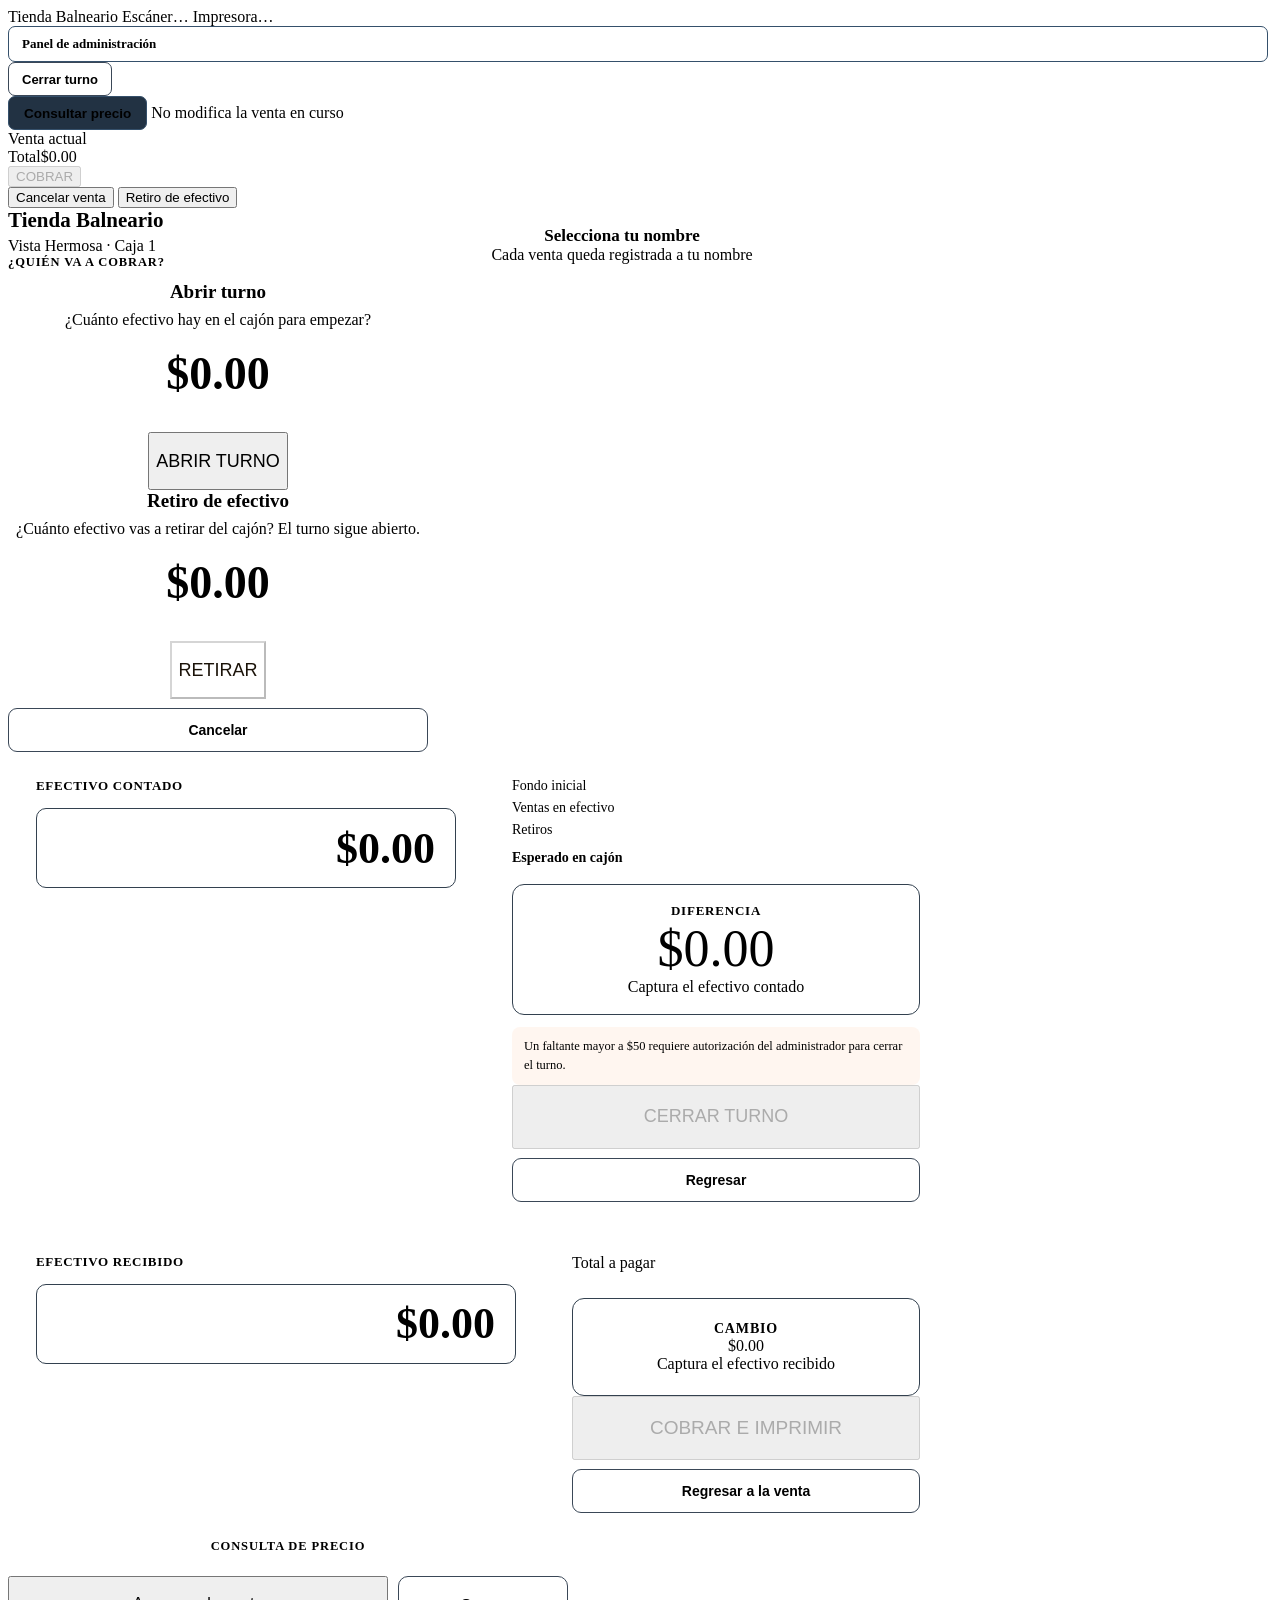
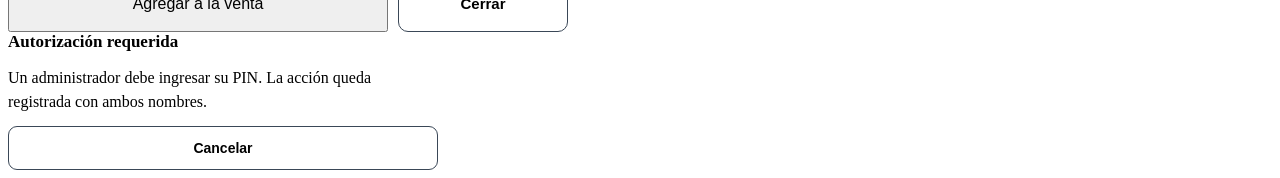
==== register/app/static/index.html @ 5e4d1cd3 "Add local admin catalog screens: products, pricing, barcodes Serves /admin from the same FastAPI app" ====
<!doctype html>
<html lang="es">
<head>
<meta charset="utf-8">
<meta name="viewport" content="width=device-width,initial-scale=1">
<title>Tienda Balneario</title>
<link rel="stylesheet" href="/static/style.css">
</head>
<body>
<div id="app">
  <header>
    <span class="brand">Tienda Balneario</span>
    <span class="pill" id="scanPill">Escáner…</span>
    <span class="pill" id="printPill">Impresora…</span>
    <span class="spacer"></span>
    <span class="pill num" id="outbox"></span>
    <a id="adminLink" class="hidden" href="/admin" style="height:34px;padding:0 13px;border-radius:7px;background:transparent;border:1px solid #35506b;color:var(--blue);font-size:13px;font-weight:600;margin-right:4px;display:flex;align-items:center;text-decoration:none">Panel de administración</a>
    <button id="closeShiftBtn" class="hidden" style="height:34px;padding:0 13px;border-radius:7px;background:transparent;border:1px solid #3a4757;color:var(--dim);font-size:13px;font-weight:600;margin-right:4px">Cerrar turno</button>
    <span class="who" id="who"></span>
  </header>

  <main>
    <nav id="cats"></nav>
    <div class="col">
      <div id="toolbar">
        <button id="checkBtn" style="height:34px;padding:0 15px;border-radius:7px;background:#223243;border:1px solid #35506b;color:var(--blue);font-size:13.5px;font-weight:600;">Consultar precio</button>
        <span class="spacer" style="flex:1"></span>
        <span class="muted" id="toolbarHint">No modifica la venta en curso</span>
      </div>
      <div id="grid"></div>
    </div>

    <aside id="ticket">
      <div class="head"><span>Venta actual</span><span class="spacer" style="flex:1"></span><span class="num" id="count"></span></div>
      <div id="lines"></div>
      <div id="foot">
        <div id="totalRow"><span class="l">Total</span><span class="num" id="total">$0.00</span></div>
        <button class="primary" id="cobrar" disabled>COBRAR</button>
        <div id="guarded">
          <button data-act="cancel">Cancelar venta</button>
          <button data-act="drop">Retiro de efectivo</button>
        </div>
      </div>
    </aside>
  </main>
</div>

<!-- login -->
<div class="overlay" id="loginOverlay">
  <div style="display:flex;gap:64px;align-items:center">
    <div style="width:380px">
      <div class="colhead">
        <div style="font-size:21px;font-weight:700;margin-bottom:4px">Tienda Balneario</div>
        <div class="muted">Vista Hermosa · Caja 1</div>
      </div>
      <div class="muted" style="text-transform:uppercase;letter-spacing:.07em;font-weight:700;font-size:12.5px;margin-bottom:11px">¿Quién va a cobrar?</div>
      <div id="userList" style="display:flex;flex-direction:column;gap:8px"></div>
    </div>
    <div style="width:340px">
      <div class="colhead" style="text-align:center">
        <div id="pinPrompt" style="font-size:17px;font-weight:600">Selecciona tu nombre</div>
        <div class="muted" id="pinSub">Cada venta queda registrada a tu nombre</div>
      </div>
      <div class="dots" id="pinDots"></div>
      <div class="keypad" id="pinPad"></div>
      <div class="err" id="pinErr"></div>
    </div>
  </div>
</div>

<!-- open shift -->
<div class="overlay hidden" id="shiftOverlay">
  <div class="card" style="width:420px;text-align:center">
    <div style="font-size:19px;font-weight:700">Abrir turno</div>
    <div class="muted" style="margin:8px 0 18px">¿Cuánto efectivo hay en el cajón para empezar?</div>
    <div class="num" id="floatVal" style="font-size:46px;font-weight:700;color:var(--green)">$0.00</div>
    <div class="keypad" id="floatPad" style="margin-top:18px"></div>
    <button class="primary" id="openShift" style="margin-top:14px;height:58px;font-size:18px">ABRIR TURNO</button>
  </div>
</div>

<!-- cash drop / retiro parcial -->
<div class="overlay hidden" id="dropOverlay">
  <div class="card" style="width:420px;text-align:center;border-color:#4a3a28">
    <div style="font-size:19px;font-weight:700">Retiro de efectivo</div>
    <div class="muted" style="margin:8px 0 18px">¿Cuánto efectivo vas a retirar del cajón? El turno sigue abierto.</div>
    <div class="num" id="dropVal" style="font-size:46px;font-weight:700;color:var(--amber)">$0.00</div>
    <div class="keypad" id="dropPad" style="margin-top:18px"></div>
    <button class="primary" id="dropConfirm" disabled style="margin-top:14px;height:58px;font-size:18px;background:var(--amber);color:#1a1208">RETIRAR</button>
    <button id="dropCancel" style="width:100%;margin-top:9px;height:44px;border-radius:9px;background:transparent;border:1px solid #3a4757;color:var(--dim);font-size:14px;font-weight:600">Cancelar</button>
  </div>
</div>

<!-- shift close / corte de caja -->
<div class="overlay hidden" id="shiftCloseOverlay">
  <div class="card" style="width:940px;display:flex;gap:0;padding:0">
    <div style="width:420px;padding:26px 28px;border-right:1px solid var(--line)">
      <div class="muted" style="text-transform:uppercase;letter-spacing:.05em;font-weight:700;font-size:13px">Efectivo contado</div>
      <div style="margin-top:14px;height:78px;background:var(--bg);border:1px solid #33414f;border-radius:10px;display:flex;align-items:center;justify-content:flex-end;padding:0 20px">
        <span class="num" id="closeCashVal" style="font-size:44px;font-weight:700">$0.00</span>
      </div>
      <div class="keypad" id="closePad" style="margin-top:14px"></div>
    </div>
    <div style="flex:1;padding:26px 28px;display:flex;flex-direction:column;min-width:0">
      <div style="display:flex;flex-direction:column;gap:6px;font-size:14px">
        <div style="display:flex"><span class="muted">Fondo inicial</span><span class="num" id="closeFloat" style="margin-left:auto"></span></div>
        <div style="display:flex"><span class="muted">Ventas en efectivo</span><span class="num" id="closeSales" style="margin-left:auto"></span></div>
        <div style="display:flex"><span class="muted">Retiros</span><span class="num" id="closeDrops" style="margin-left:auto;color:var(--amber)"></span></div>
        <div style="display:flex;padding-top:6px;border-top:1px solid var(--line);font-weight:700"><span>Esperado en cajón</span><span class="num" id="closeExpected" style="margin-left:auto"></span></div>
      </div>
      <div id="closeDiffBox" style="margin-top:18px;padding:18px;background:var(--bg);border:1px solid #33414f;border-radius:12px;text-align:center">
        <div class="muted" style="text-transform:uppercase;letter-spacing:.06em;font-weight:700;font-size:13px">Diferencia</div>
        <div class="num big" id="closeDiff" style="color:var(--faint);font-size:52px">$0.00</div>
        <div class="muted" id="closeDiffHint">Captura el efectivo contado</div>
      </div>
      <div id="closeWarn" class="hidden" style="margin-top:12px;font-size:12.5px;color:var(--amber);line-height:1.5;padding:10px 12px;background:rgba(255,145,66,0.08);border-radius:8px;border-left:2px solid var(--amber)">
        Un faltante mayor a $50 requiere autorización del administrador para cerrar el turno.
      </div>
      <div style="flex:1"></div>
      <button class="primary" id="closeConfirm" disabled style="height:64px;font-size:18px">CERRAR TURNO</button>
      <button id="closeCancel" style="margin-top:9px;height:44px;border-radius:9px;background:transparent;border:1px solid #3a4757;color:var(--dim);font-size:14px;font-weight:600">Regresar</button>
    </div>
  </div>
</div>

<!-- payment -->
<div class="overlay hidden" id="payOverlay">
  <div class="card" style="width:940px;display:flex;gap:0;padding:0">
    <div style="width:480px;padding:26px 28px;border-right:1px solid var(--line)">
      <div class="muted" style="text-transform:uppercase;letter-spacing:.05em;font-weight:700;font-size:13px">Efectivo recibido</div>
      <div style="margin-top:14px;height:78px;background:var(--bg);border:1px solid #33414f;border-radius:10px;display:flex;align-items:center;justify-content:flex-end;padding:0 20px">
        <span class="num" id="tendered" style="font-size:44px;font-weight:700">$0.00</span>
      </div>
      <div id="quick" style="display:grid;grid-template-columns:repeat(4,1fr);gap:8px;margin-top:14px"></div>
      <div class="keypad" id="payPad" style="margin-top:8px"></div>
    </div>
    <div style="flex:1;padding:26px 28px;display:flex;flex-direction:column">
      <div style="display:flex;align-items:baseline">
        <span class="muted">Total a pagar</span>
        <span class="num" id="payTotal" style="margin-left:auto;font-size:26px;font-weight:700"></span>
      </div>
      <div id="changeBox" style="margin-top:26px;padding:22px;background:var(--bg);border:1px solid #33414f;border-radius:12px;text-align:center">
        <div class="muted" style="text-transform:uppercase;letter-spacing:.06em;font-weight:700;font-size:14px">Cambio</div>
        <div class="num big" id="change" style="color:var(--faint)">$0.00</div>
        <div class="muted" id="changeHint">Captura el efectivo recibido</div>
      </div>
      <div style="flex:1"></div>
      <button class="primary" id="confirmPay" disabled style="height:64px;font-size:19px">COBRAR E IMPRIMIR</button>
      <button id="cancelPay" style="margin-top:9px;height:44px;border-radius:9px;background:transparent;border:1px solid #3a4757;color:var(--dim);font-size:14px;font-weight:600">Regresar a la venta</button>
    </div>
  </div>
</div>

<!-- price check -->
<div class="overlay hidden" id="priceOverlay">
  <div class="card" style="width:560px;text-align:center;border-color:#35506b">
    <div style="color:var(--blue);text-transform:uppercase;letter-spacing:.07em;font-weight:700;font-size:12.5px">Consulta de precio</div>
    <div id="pcName" style="font-size:25px;font-weight:700;margin-top:12px"></div>
    <div class="num big" id="pcPrice" style="color:var(--blue)"></div>
    <div class="muted" id="pcSub"></div>
    <div style="display:flex;gap:10px;margin-top:22px">
      <button class="primary" id="pcAdd" style="flex:1;height:56px;font-size:16px">Agregar a la venta</button>
      <button id="pcClose" style="width:170px;height:56px;border-radius:10px;background:transparent;border:1px solid #3a4757;color:var(--dim);font-size:15px;font-weight:600">Cerrar</button>
    </div>
  </div>
</div>

<!-- admin override -->
<div class="overlay hidden" id="ovrOverlay">
  <div class="card" style="width:430px;border-color:#4a3a28">
    <div style="font-size:17px;font-weight:700">Autorización requerida</div>
    <div style="color:var(--amber);font-size:13.5px" id="ovrWhat"></div>
    <div class="muted" style="margin-top:14px;line-height:1.5">Un administrador debe ingresar su PIN. La acción queda registrada con ambos nombres.</div>
    <div class="dots" id="ovrDots"></div>
    <div class="keypad" id="ovrPad"></div>
    <div class="err" id="ovrErr"></div>
    <button id="ovrCancel" style="width:100%;margin-top:12px;height:44px;border-radius:9px;background:transparent;border:1px solid #3a4757;color:var(--dim);font-size:14px;font-weight:600">Cancelar</button>
  </div>
</div>

<div id="toast" class="hidden"></div>
<script src="/static/app.js"></script>
</body>
</html>
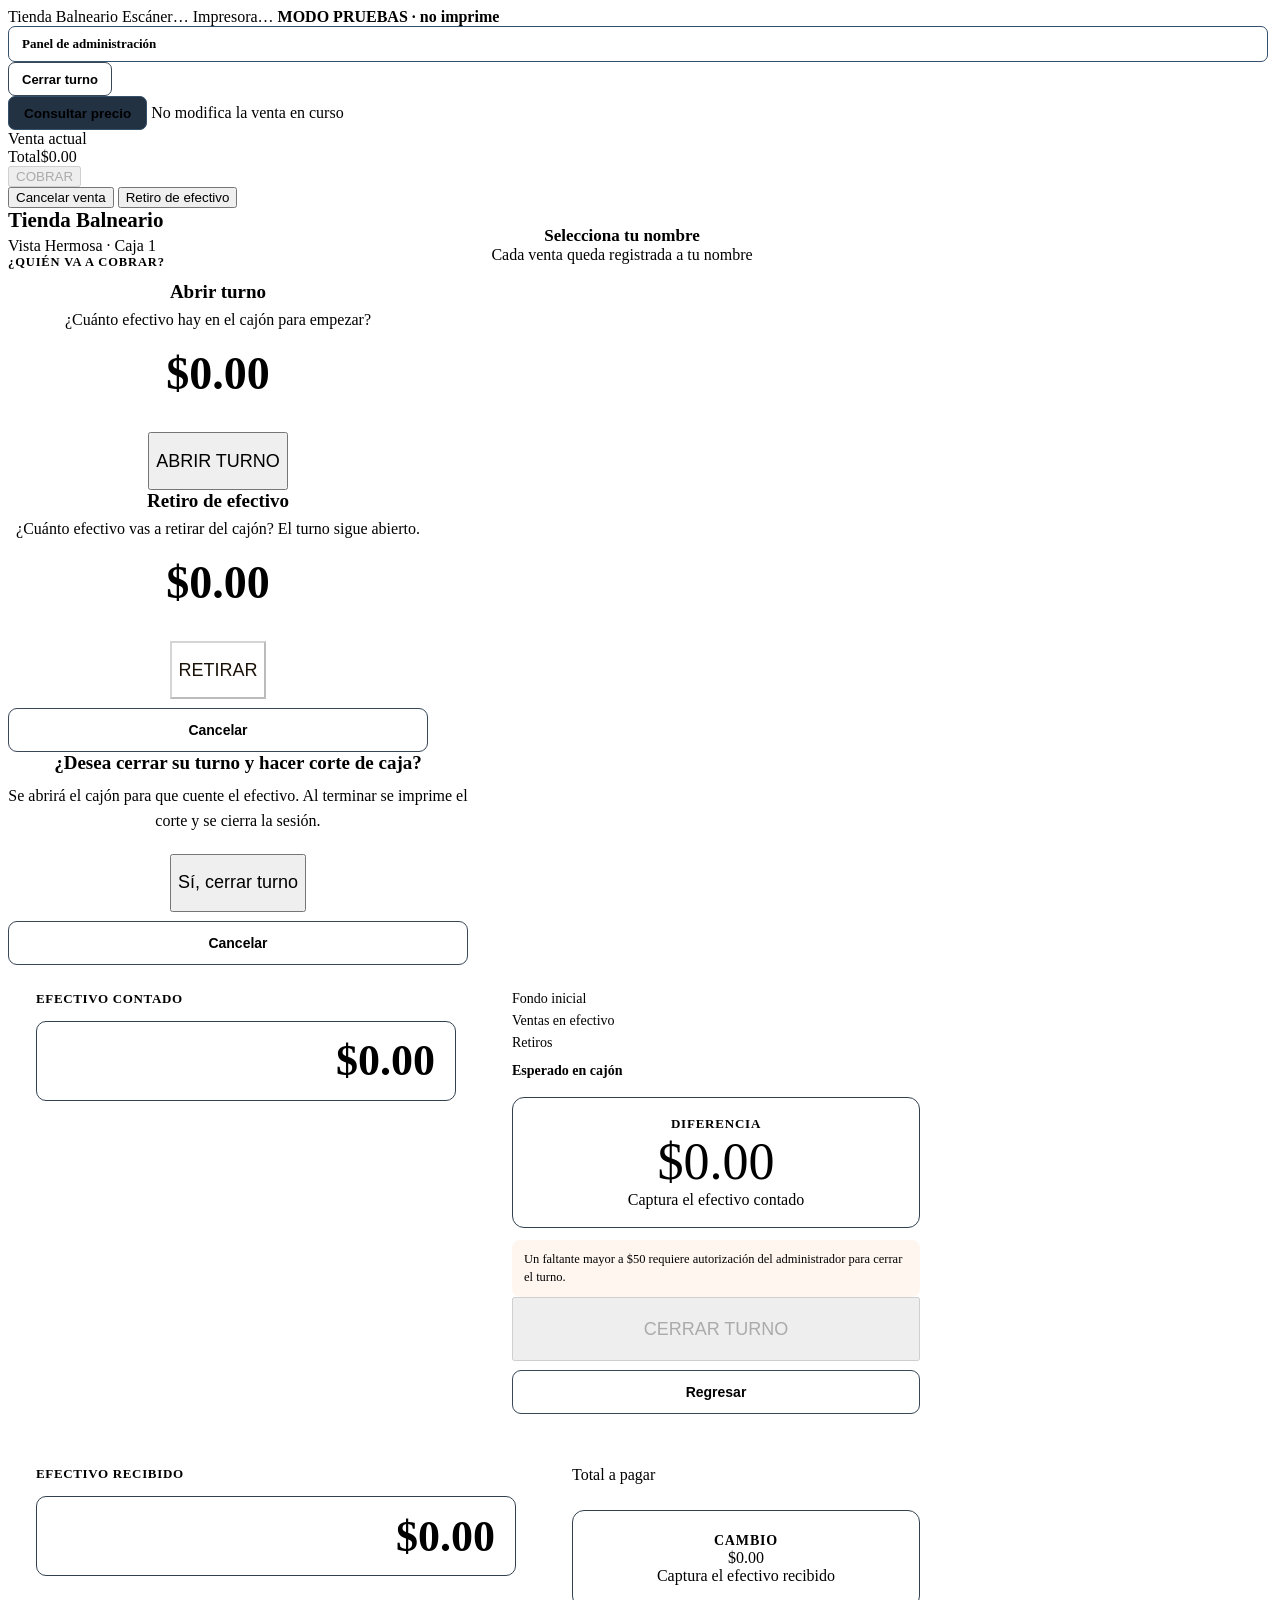
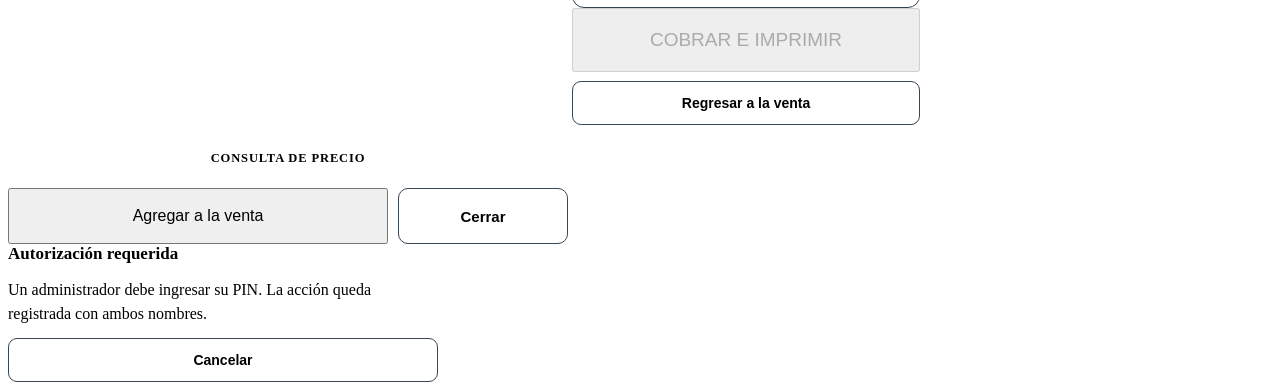
==== commit 09ae3b36: "Fix keyboard navigation; add printing, drawer, macropad and test mode A working session on the real " ====
--- a/register/app/static/index.html
+++ b/register/app/static/index.html
@@ -12,6 +12,7 @@
     <span class="brand">Tienda Balneario</span>
     <span class="pill" id="scanPill">Escáner…</span>
     <span class="pill" id="printPill">Impresora…</span>
+    <span class="pill hidden" id="testPill" style="border-color:var(--amber);color:var(--amber);font-weight:700">MODO PRUEBAS · no imprime</span>
     <span class="spacer"></span>
     <span class="pill num" id="outbox"></span>
     <a id="adminLink" class="hidden" href="/admin" style="height:34px;padding:0 13px;border-radius:7px;background:transparent;border:1px solid #35506b;color:var(--blue);font-size:13px;font-weight:600;margin-right:4px;display:flex;align-items:center;text-decoration:none">Panel de administración</a>
@@ -92,6 +93,18 @@
 </div>
 
 <!-- shift close / corte de caja -->
+<div class="overlay hidden" id="closeConfirmOverlay">
+  <div class="card" style="width:460px;text-align:center">
+    <div style="font-size:19px;font-weight:700">¿Desea cerrar su turno y hacer corte de caja?</div>
+    <div class="muted" style="margin:10px 0 20px;line-height:1.55">
+      Se abrirá el cajón para que cuente el efectivo. Al terminar se imprime el
+      corte y se cierra la sesión.
+    </div>
+    <button class="primary" id="closeConfirmYes" style="height:58px;font-size:18px">Sí, cerrar turno</button>
+    <button id="closeConfirmNo" style="width:100%;margin-top:9px;height:44px;border-radius:9px;background:transparent;border:1px solid #3a4757;color:var(--dim);font-size:14px;font-weight:600">Cancelar</button>
+  </div>
+</div>
+
 <div class="overlay hidden" id="shiftCloseOverlay">
   <div class="card" style="width:940px;display:flex;gap:0;padding:0">
     <div style="width:420px;padding:26px 28px;border-right:1px solid var(--line)">
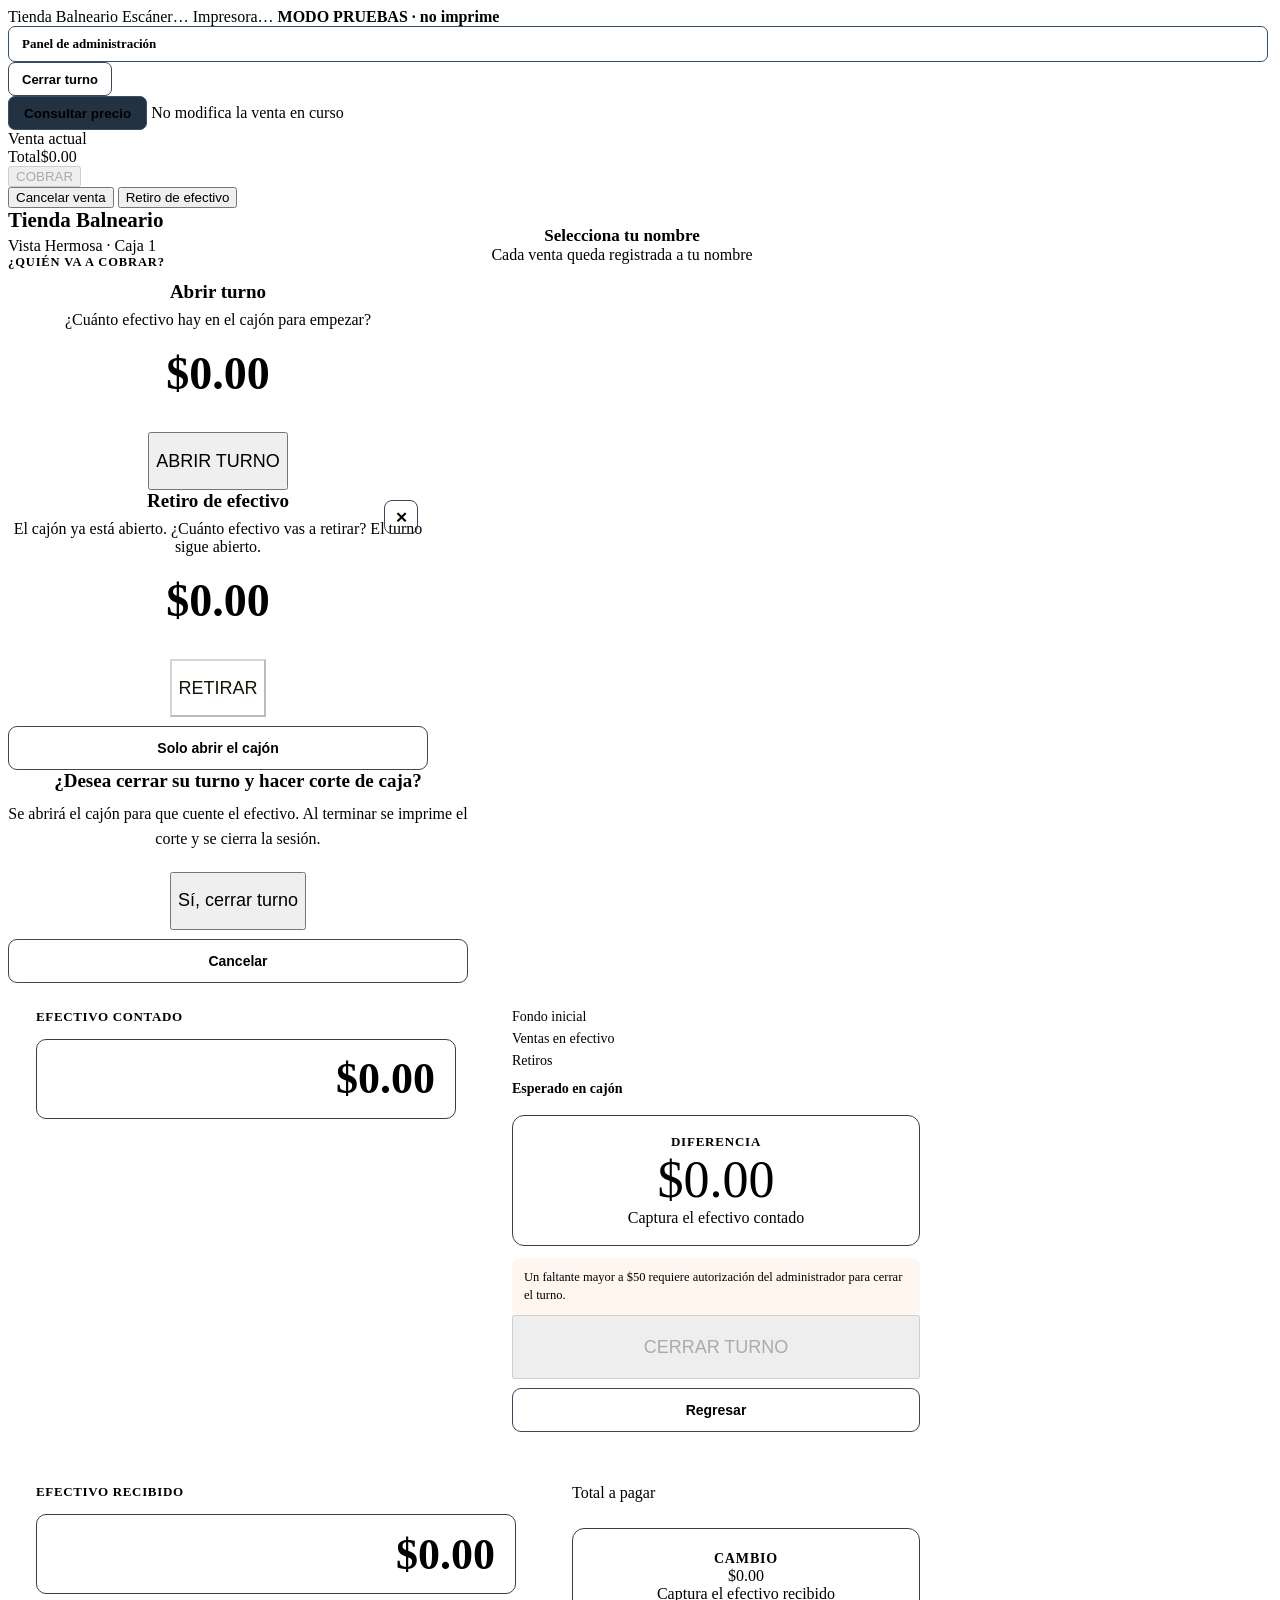
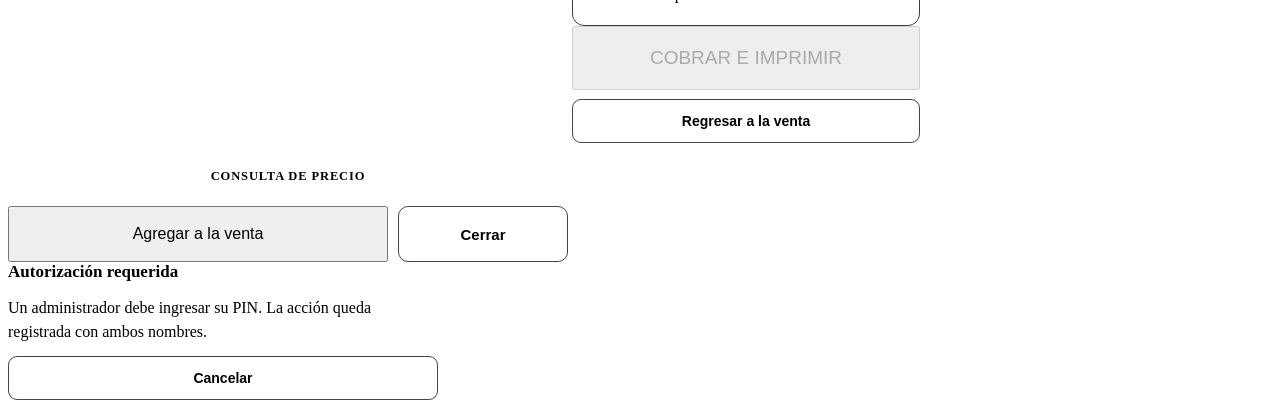
==== commit 5760b9fb: "Fix five workflow problems found in real use at the till 1. New products accept barcodes before bein" ====
--- a/register/app/static/index.html
+++ b/register/app/static/index.html
@@ -82,13 +82,14 @@
 
 <!-- cash drop / retiro parcial -->
 <div class="overlay hidden" id="dropOverlay">
-  <div class="card" style="width:420px;text-align:center;border-color:#4a3a28">
+  <div class="card" style="width:420px;text-align:center;border-color:#4a3a28;position:relative">
+    <button id="dropDismiss" aria-label="Cerrar" style="position:absolute;top:10px;right:10px;width:34px;height:34px;border-radius:8px;background:transparent;border:1px solid #3a4757;color:var(--dim);font-size:15px;font-weight:700;line-height:1">✕</button>
     <div style="font-size:19px;font-weight:700">Retiro de efectivo</div>
-    <div class="muted" style="margin:8px 0 18px">¿Cuánto efectivo vas a retirar del cajón? El turno sigue abierto.</div>
+    <div class="muted" style="margin:8px 0 18px">El cajón ya está abierto. ¿Cuánto efectivo vas a retirar? El turno sigue abierto.</div>
     <div class="num" id="dropVal" style="font-size:46px;font-weight:700;color:var(--amber)">$0.00</div>
     <div class="keypad" id="dropPad" style="margin-top:18px"></div>
     <button class="primary" id="dropConfirm" disabled style="margin-top:14px;height:58px;font-size:18px;background:var(--amber);color:#1a1208">RETIRAR</button>
-    <button id="dropCancel" style="width:100%;margin-top:9px;height:44px;border-radius:9px;background:transparent;border:1px solid #3a4757;color:var(--dim);font-size:14px;font-weight:600">Cancelar</button>
+    <button id="dropCancel" style="width:100%;margin-top:9px;height:44px;border-radius:9px;background:transparent;border:1px solid #3a4757;color:var(--dim);font-size:14px;font-weight:600">Solo abrir el cajón</button>
   </div>
 </div>
 
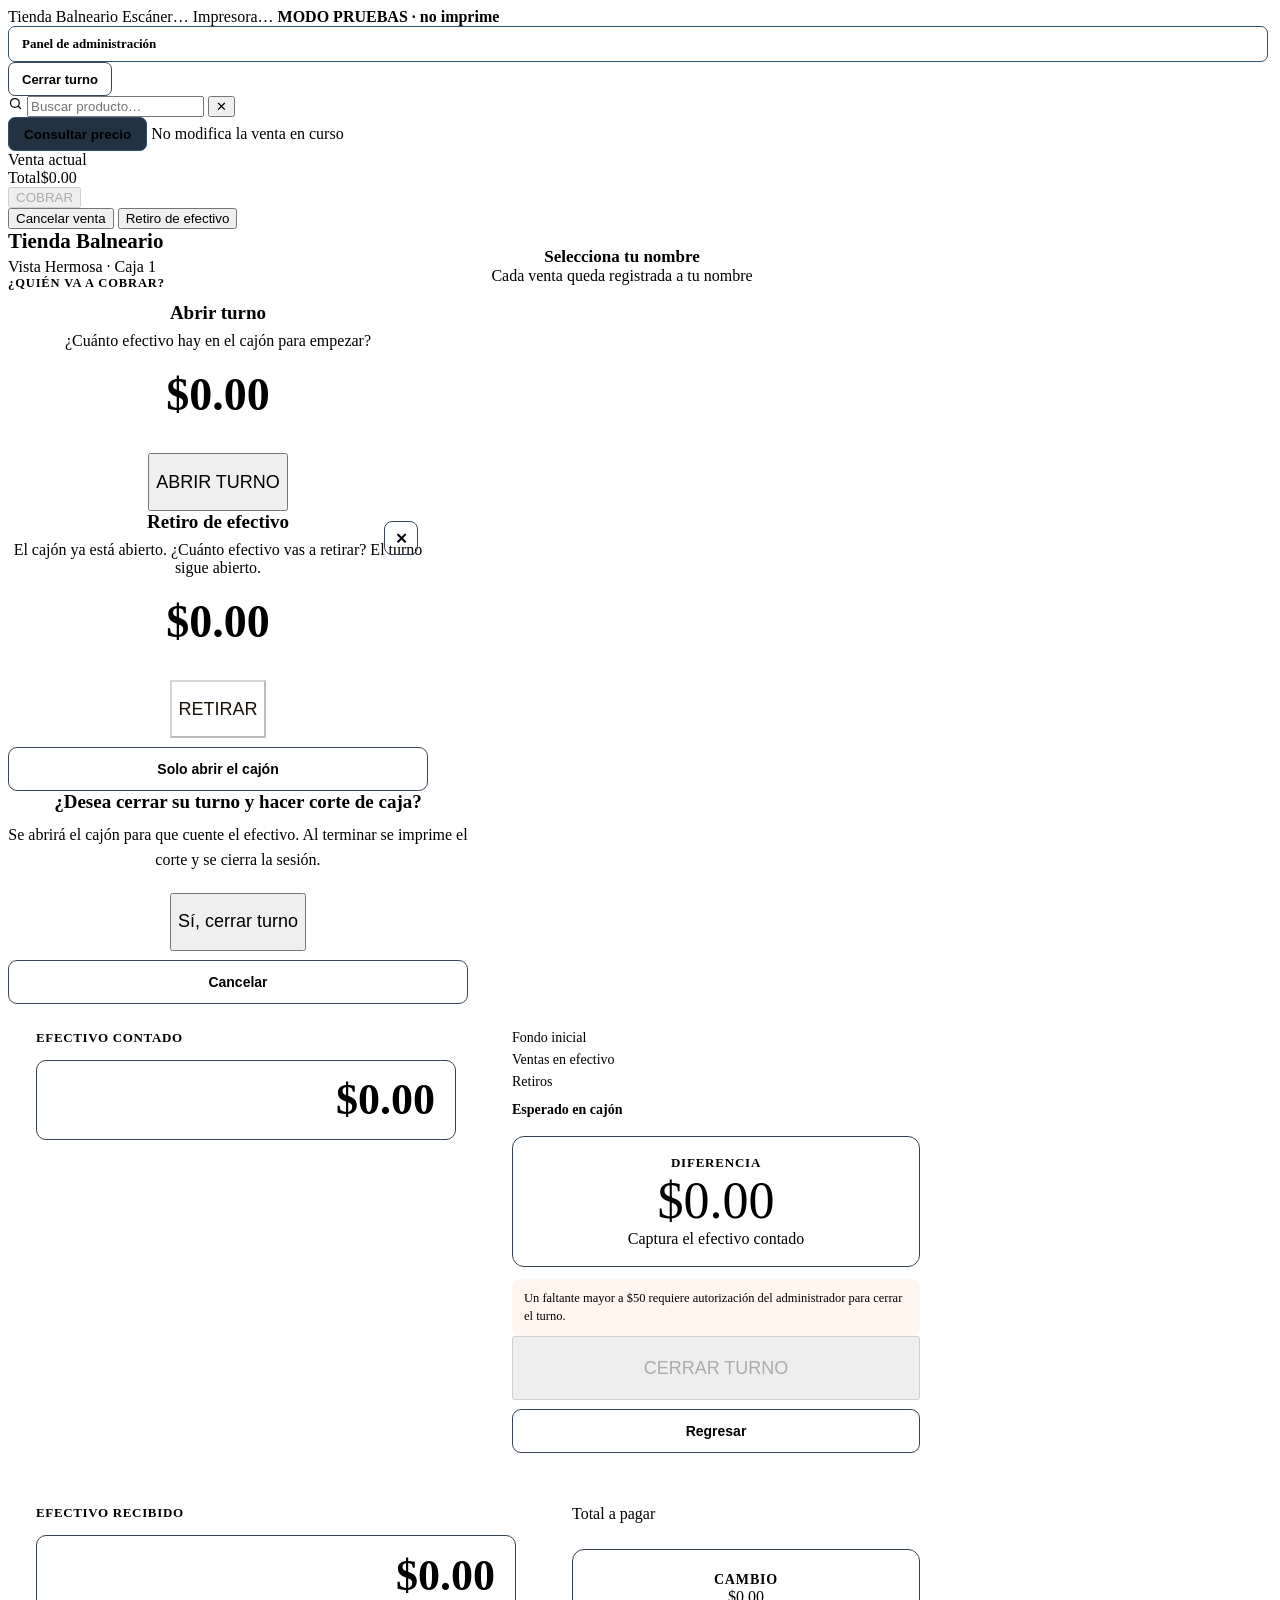
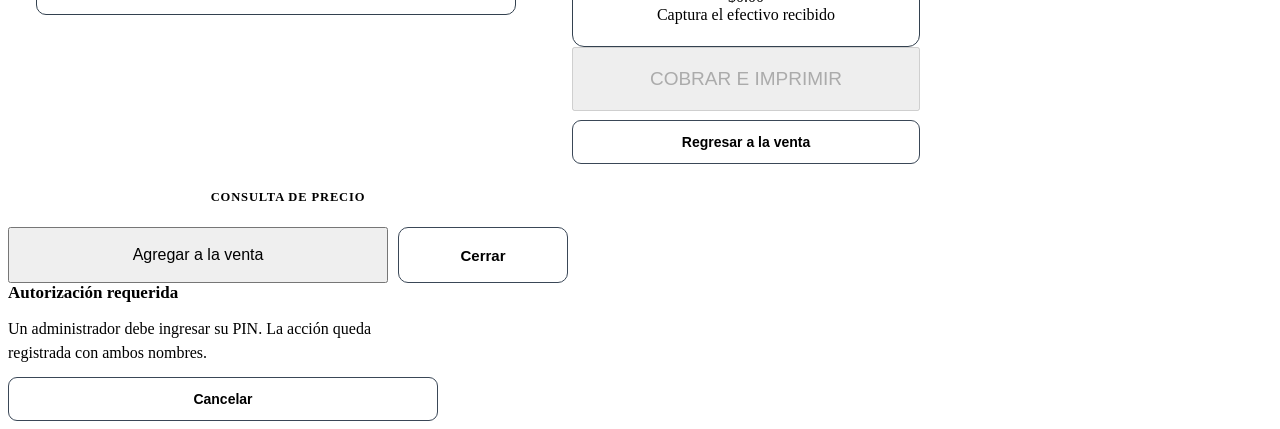
==== commit 9f223ff2: "Invert barcode ownership to the till, add scan-to-receive, write down the invariants The till now ow" ====
--- a/register/app/static/index.html
+++ b/register/app/static/index.html
@@ -21,7 +21,14 @@
   </header>
 
   <main>
-    <nav id="cats"></nav>
+    <nav id="sidebar">
+      <div id="cats"></div>
+      <div id="catSearch">
+        <svg width="15" height="15" viewBox="0 0 24 24" fill="none" stroke="currentColor" stroke-width="2" stroke-linecap="round"><circle cx="11" cy="11" r="7"/><path d="m20 20-3.5-3.5"/></svg>
+        <input id="prodSearch" type="text" placeholder="Buscar producto…" autocomplete="off" spellcheck="false">
+        <button id="prodSearchClear" class="hidden" aria-label="Limpiar búsqueda">✕</button>
+      </div>
+    </nav>
     <div class="col">
       <div id="toolbar">
         <button id="checkBtn" style="height:34px;padding:0 15px;border-radius:7px;background:#223243;border:1px solid #35506b;color:var(--blue);font-size:13.5px;font-weight:600;">Consultar precio</button>
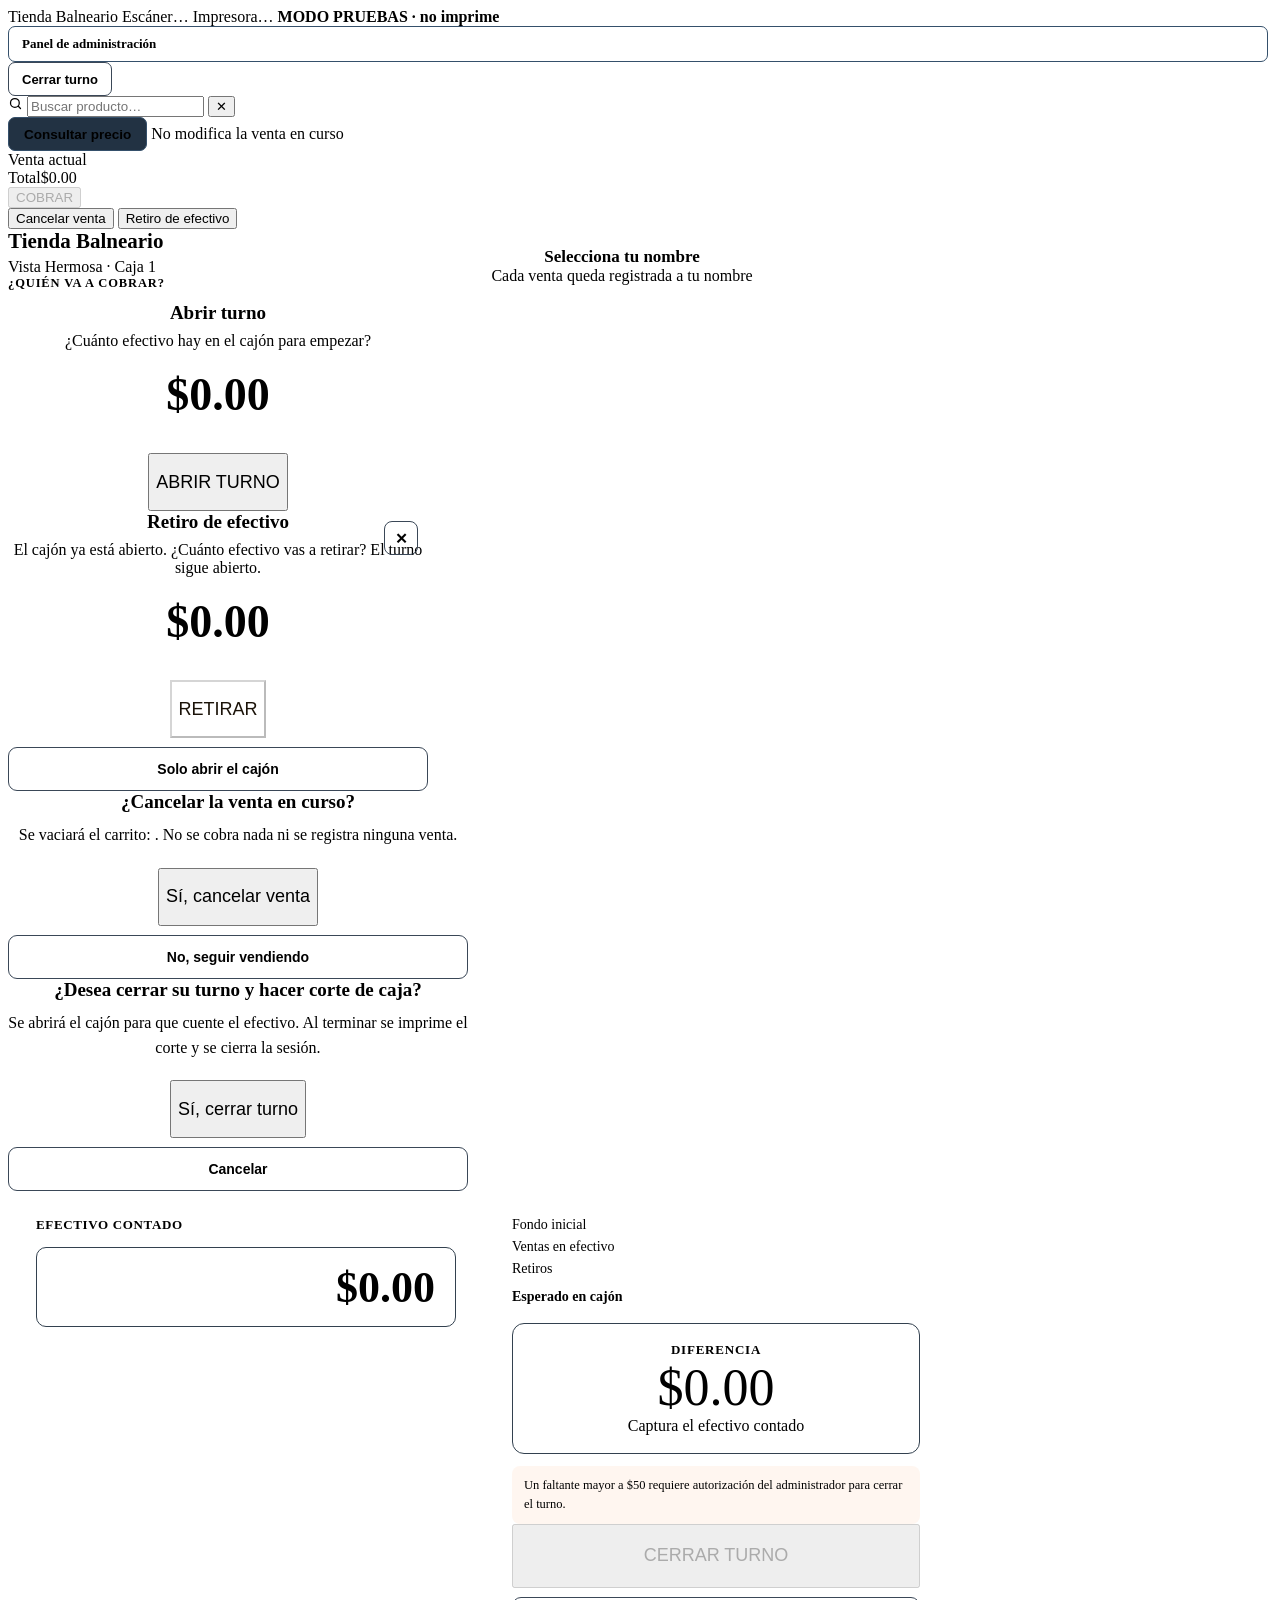
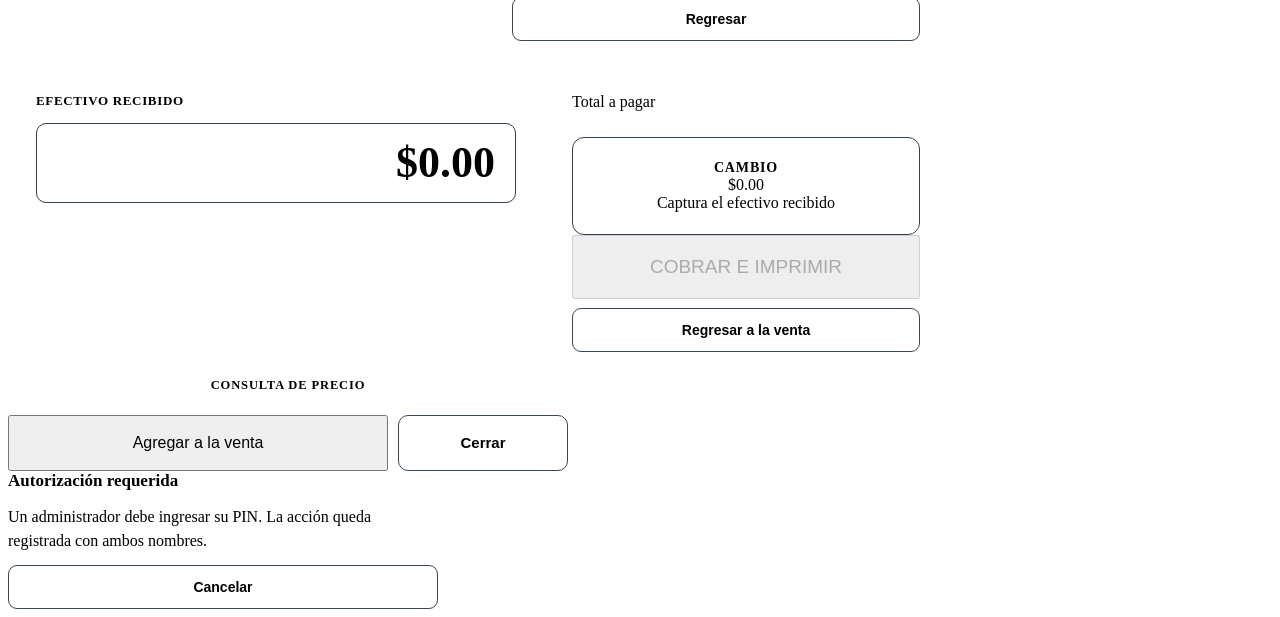
==== commit 6266cf7e: "Confirm before clearing the cart; record verified status of the reported bugs Cancelling a sale wipe" ====
--- a/register/app/static/index.html
+++ b/register/app/static/index.html
@@ -101,6 +101,18 @@
 </div>
 
 <!-- shift close / corte de caja -->
+<div class="overlay hidden" id="cancelConfirmOverlay">
+  <div class="card" style="width:460px;text-align:center">
+    <div style="font-size:19px;font-weight:700">¿Cancelar la venta en curso?</div>
+    <div class="muted" style="margin:10px 0 20px;line-height:1.55">
+      Se vaciará el carrito: <b><span id="cancelWhat"></span></b>.
+      No se cobra nada ni se registra ninguna venta.
+    </div>
+    <button class="primary" id="cancelConfirmYes" style="height:58px;font-size:18px">Sí, cancelar venta</button>
+    <button id="cancelConfirmNo" style="width:100%;margin-top:9px;height:44px;border-radius:9px;background:transparent;border:1px solid #3a4757;color:var(--dim);font-size:14px;font-weight:600">No, seguir vendiendo</button>
+  </div>
+</div>
+
 <div class="overlay hidden" id="closeConfirmOverlay">
   <div class="card" style="width:460px;text-align:center">
     <div style="font-size:19px;font-weight:700">¿Desea cerrar su turno y hacer corte de caja?</div>
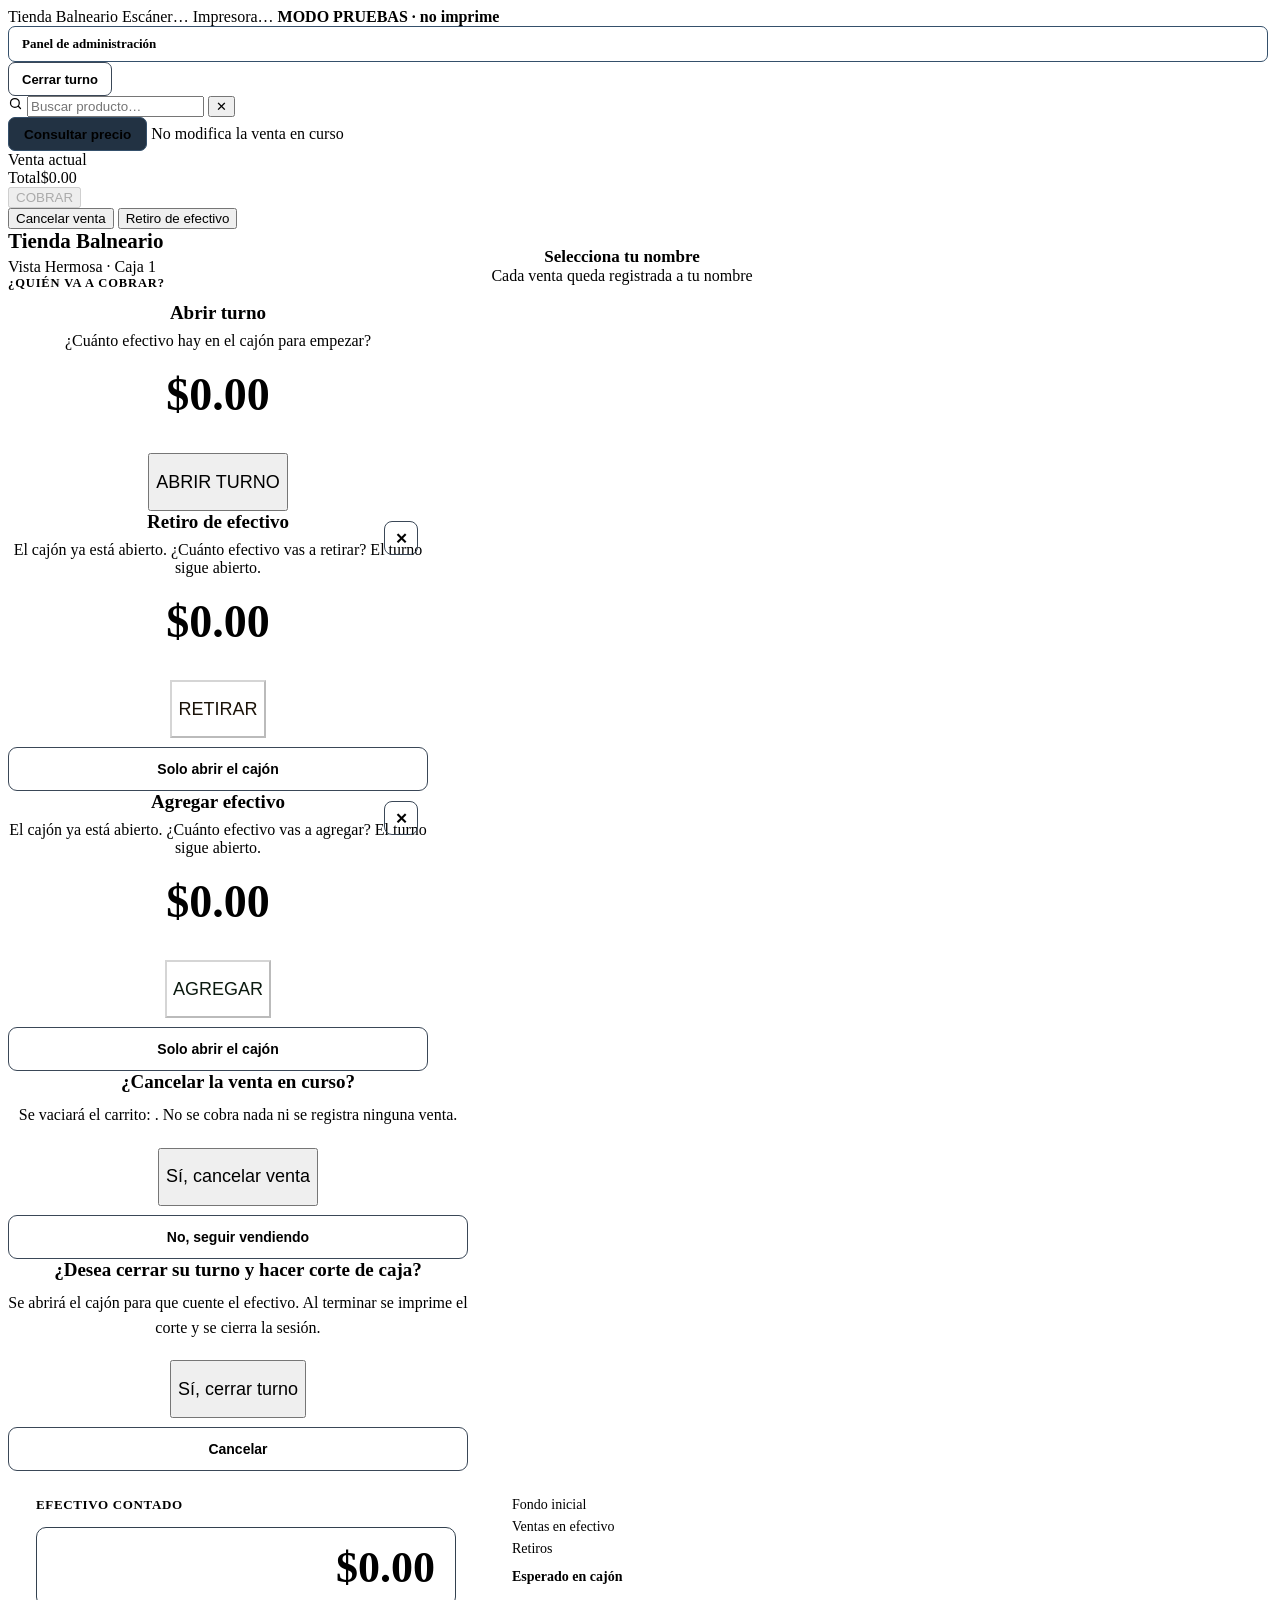
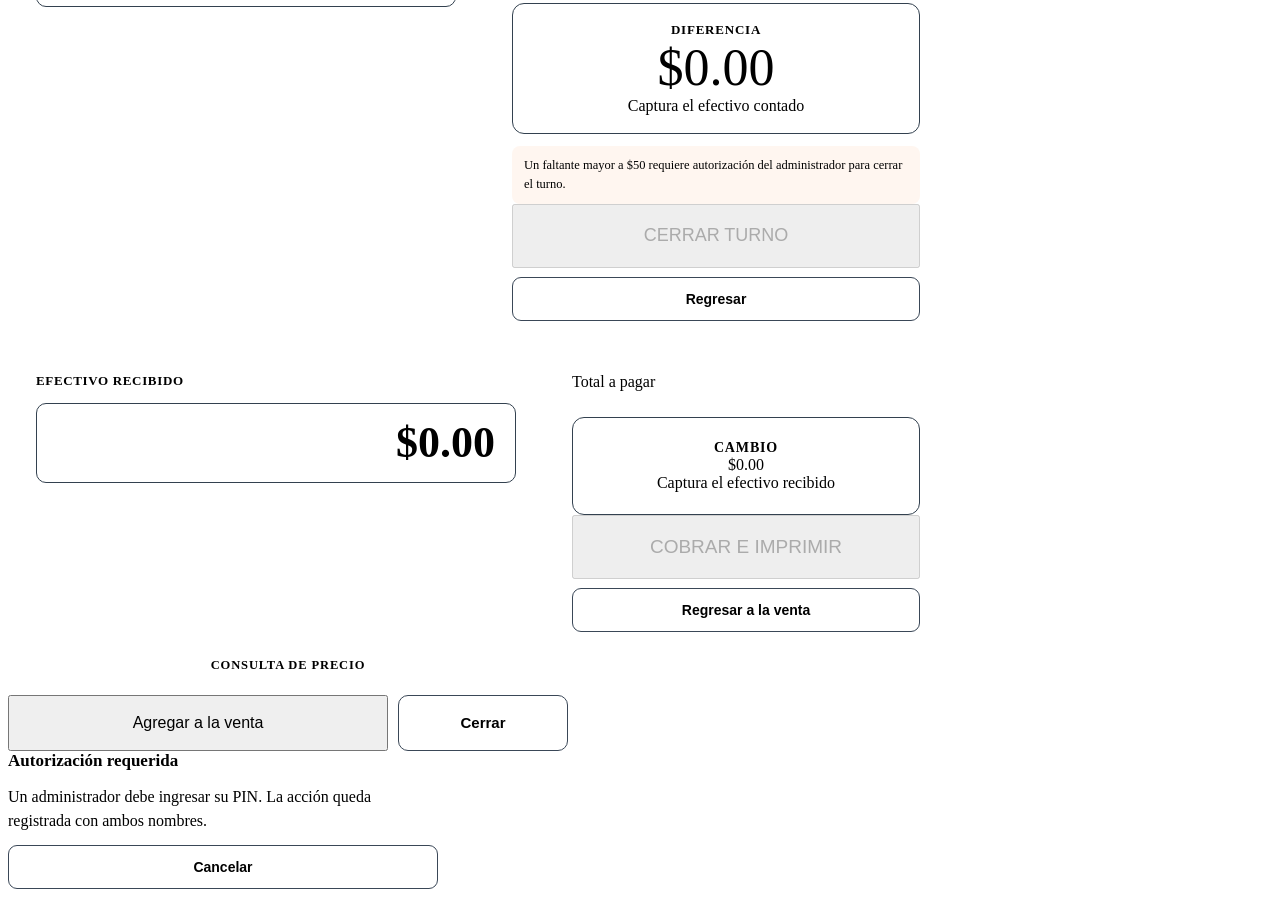
==== commit e20568e1: "Pooled pack/single stock, local time on paper, cash in, and admin without closing the shift Five que" ====
--- a/register/app/static/index.html
+++ b/register/app/static/index.html
@@ -100,6 +100,20 @@
   </div>
 </div>
 
+<!-- agregar efectivo: the mirror of a retiro. Green rather than amber so the
+     direction of the money is obvious at a glance mid-service. -->
+<div class="overlay hidden" id="addCashOverlay">
+  <div class="card" style="width:420px;text-align:center;border-color:#26402e;position:relative">
+    <button id="addCashDismiss" aria-label="Cerrar" style="position:absolute;top:10px;right:10px;width:34px;height:34px;border-radius:8px;background:transparent;border:1px solid #3a4757;color:var(--dim);font-size:15px;font-weight:700;line-height:1">✕</button>
+    <div style="font-size:19px;font-weight:700">Agregar efectivo</div>
+    <div class="muted" style="margin:8px 0 18px">El cajón ya está abierto. ¿Cuánto efectivo vas a agregar? El turno sigue abierto.</div>
+    <div class="num" id="addCashVal" style="font-size:46px;font-weight:700;color:var(--green)">$0.00</div>
+    <div class="keypad" id="addCashPad" style="margin-top:18px"></div>
+    <button class="primary" id="addCashConfirm" disabled style="margin-top:14px;height:58px;font-size:18px;background:var(--green);color:#0c1a10">AGREGAR</button>
+    <button id="addCashCancel" style="width:100%;margin-top:9px;height:44px;border-radius:9px;background:transparent;border:1px solid #3a4757;color:var(--dim);font-size:14px;font-weight:600">Solo abrir el cajón</button>
+  </div>
+</div>
+
 <!-- shift close / corte de caja -->
 <div class="overlay hidden" id="cancelConfirmOverlay">
   <div class="card" style="width:460px;text-align:center">
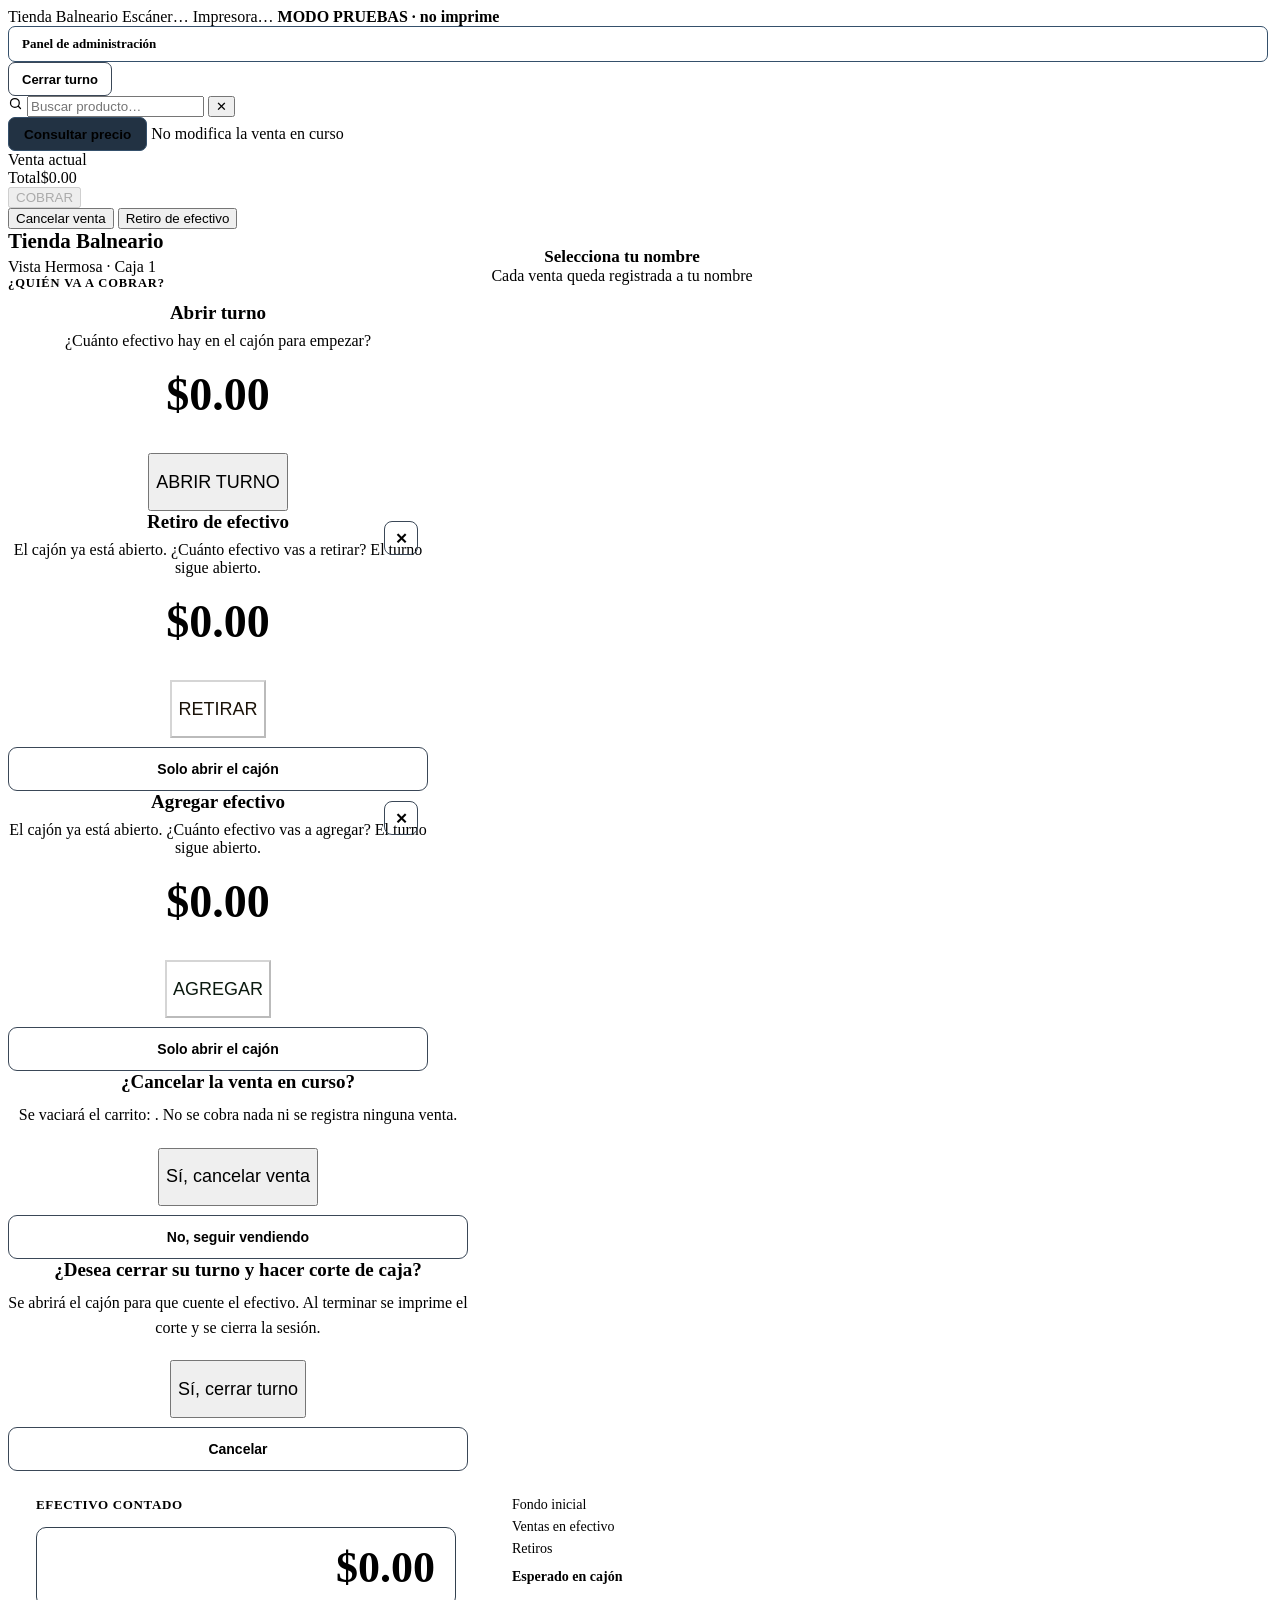
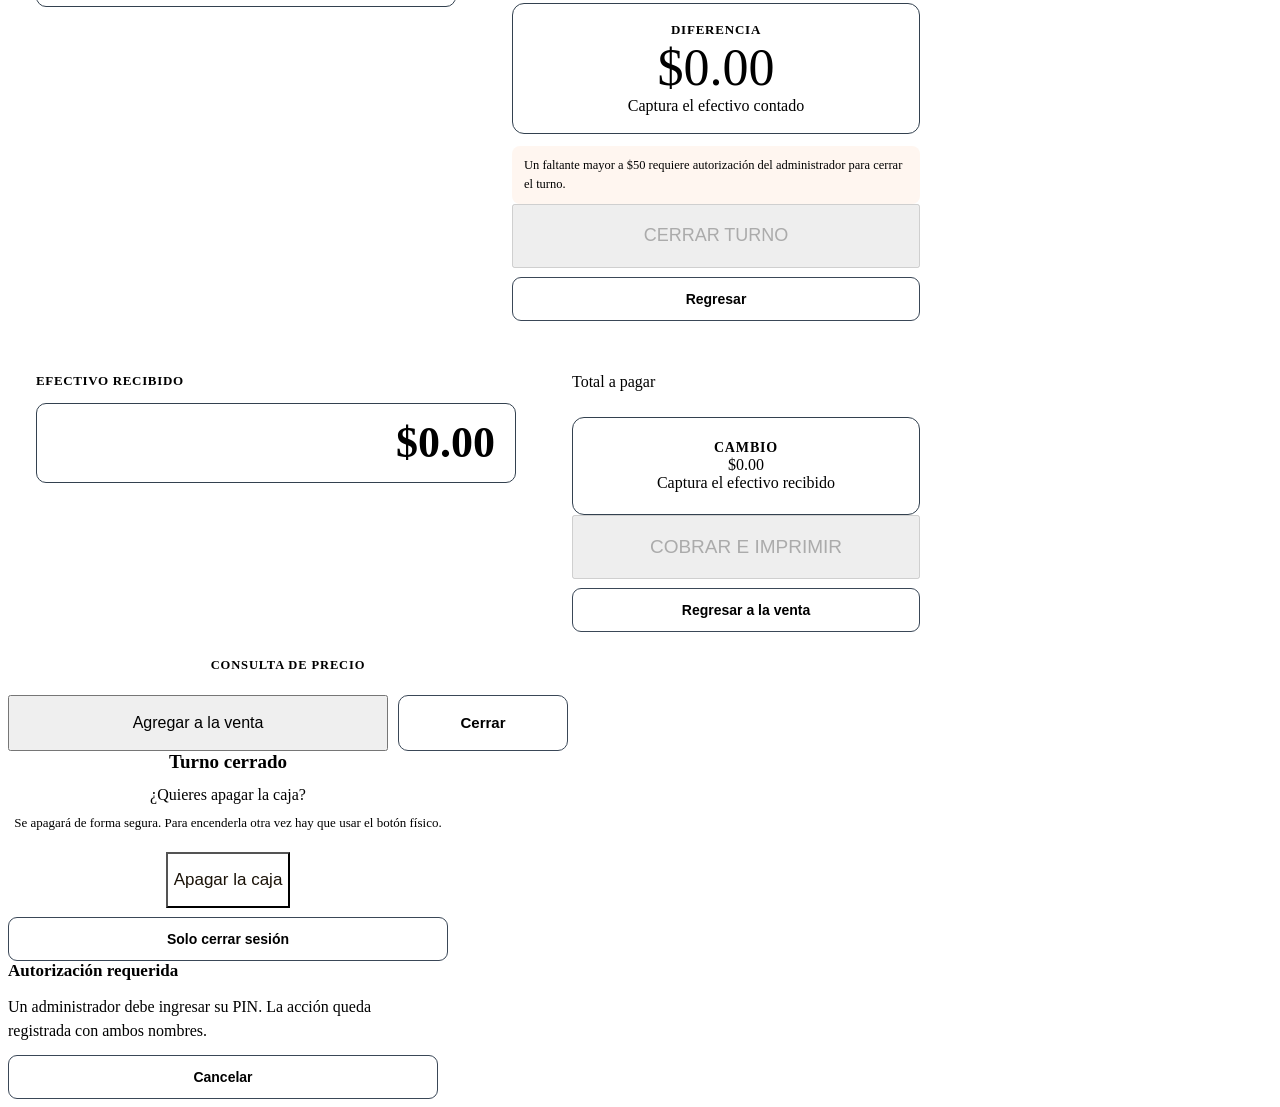
==== commit 17f44126: "Apagar la caja from the UI, and stop Registrar entradas overflowing its column Q6 -- there was no wa" ====
--- a/register/app/static/index.html
+++ b/register/app/static/index.html
@@ -212,6 +212,19 @@
   </div>
 </div>
 
+<!-- apagar la caja: offered once the shift is closed, which is the only routine
+     reason to power off. Amber because it needs a physical button press to come
+     back, and nobody is standing at the till at that point. -->
+<div class="overlay hidden" id="powerOverlay">
+  <div class="card" style="width:440px;text-align:center;border-color:#4a3a28">
+    <div style="font-size:19px;font-weight:700">Turno cerrado</div>
+    <div class="muted" style="margin:10px 0 6px;line-height:1.5">¿Quieres apagar la caja?</div>
+    <div class="muted" style="margin:0 0 20px;font-size:13px;line-height:1.5">Se apagará de forma segura. Para encenderla otra vez hay que usar el botón físico.</div>
+    <button class="primary" id="powerOff" style="height:56px;font-size:17px;background:var(--amber);color:#1a1208">Apagar la caja</button>
+    <button id="powerJustLogout" style="width:100%;margin-top:9px;height:44px;border-radius:9px;background:transparent;border:1px solid #3a4757;color:var(--dim);font-size:14px;font-weight:600">Solo cerrar sesión</button>
+  </div>
+</div>
+
 <!-- admin override -->
 <div class="overlay hidden" id="ovrOverlay">
   <div class="card" style="width:430px;border-color:#4a3a28">
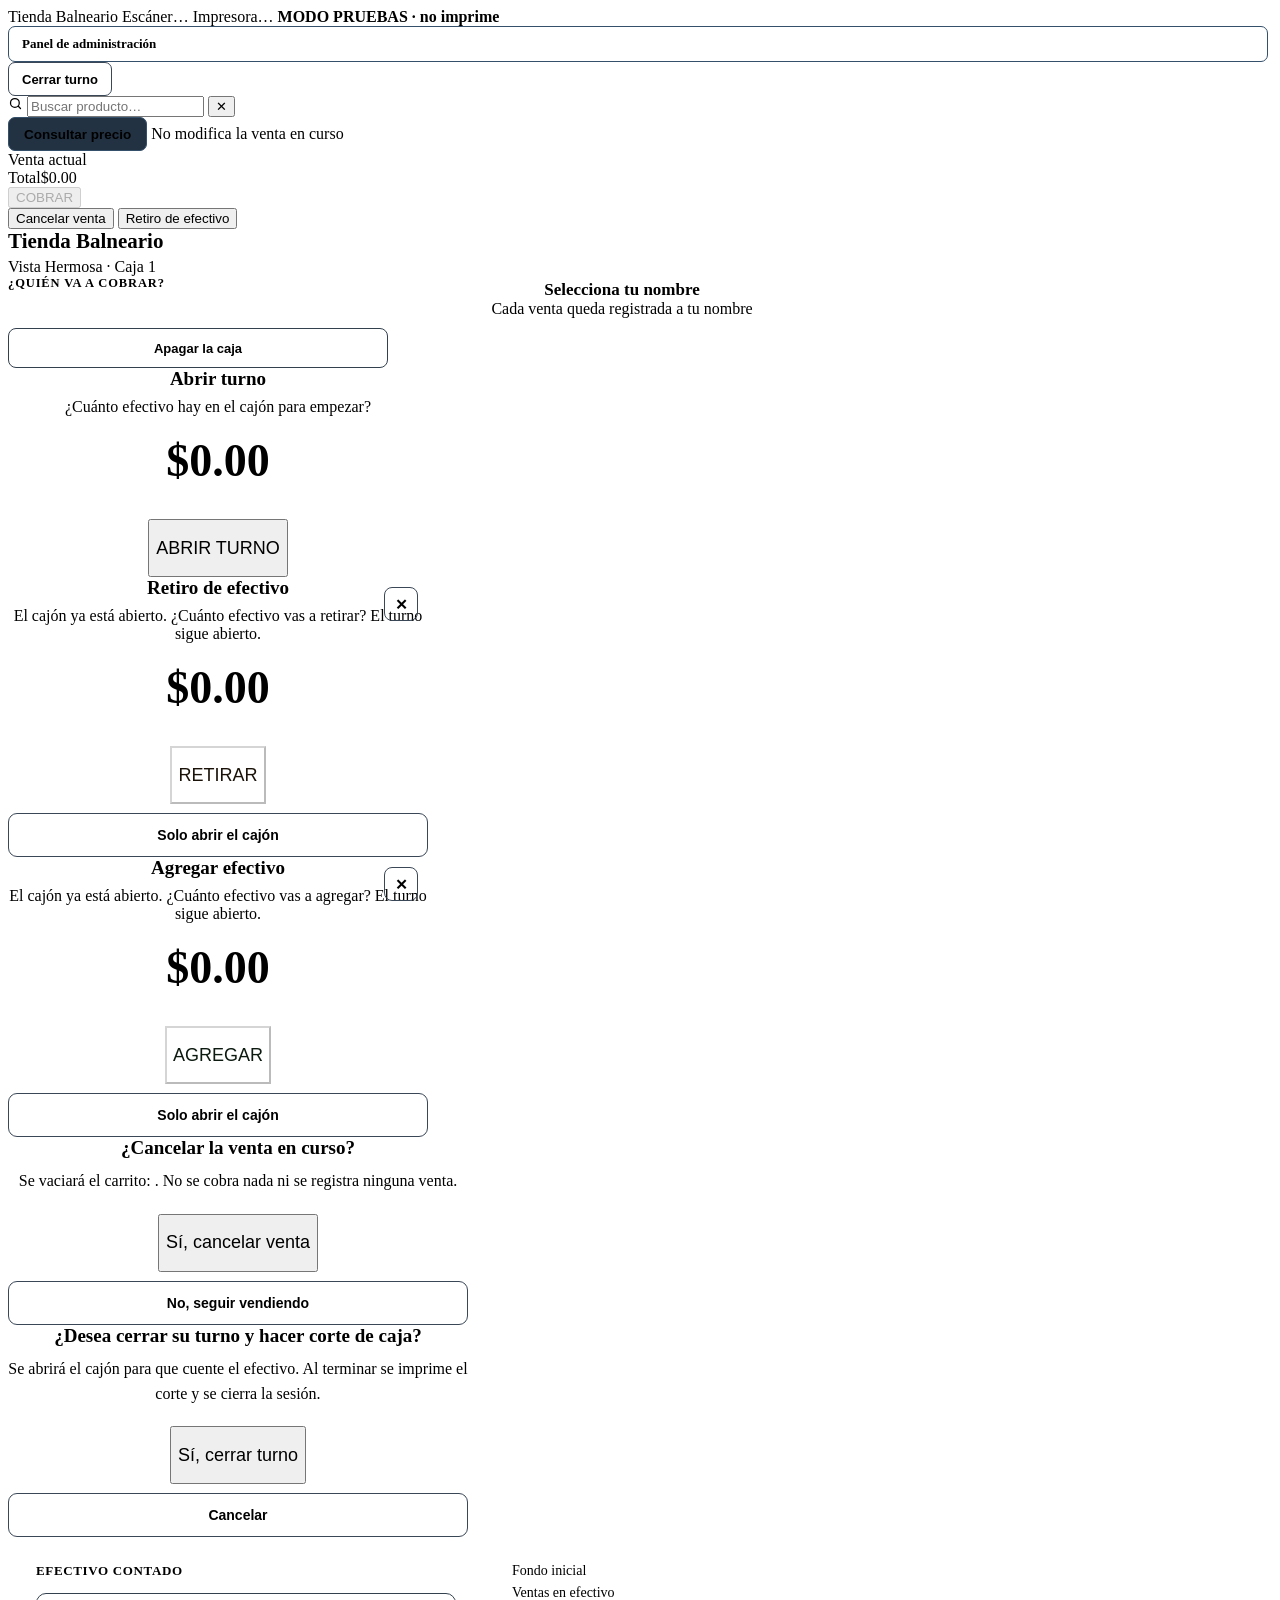
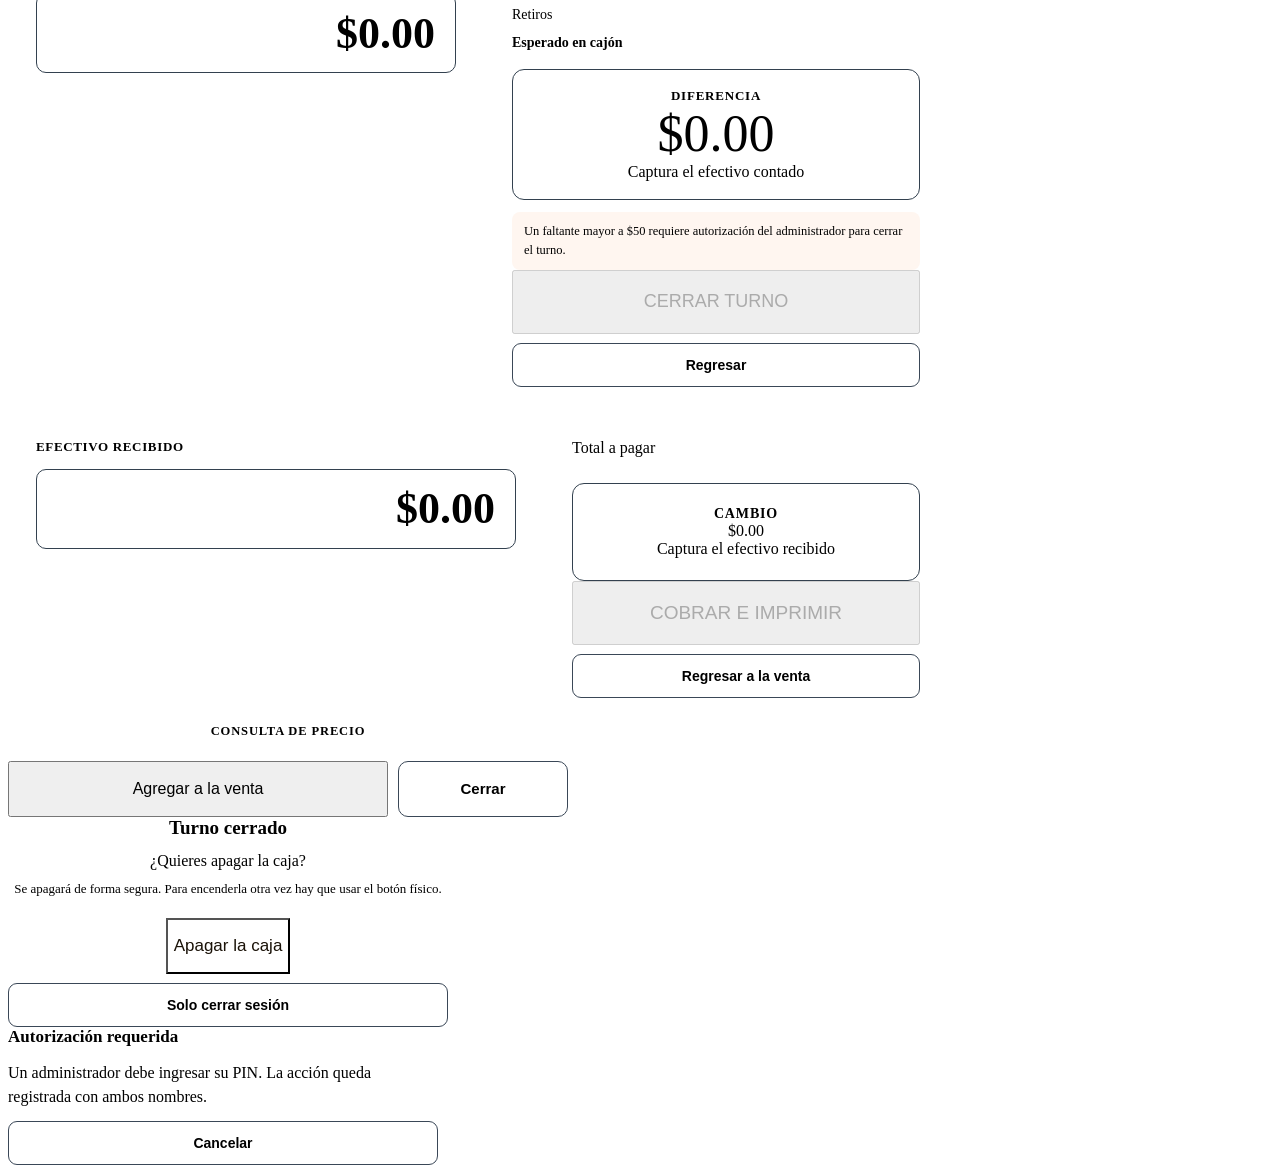
==== commit 10e863c0: "Central: "Hoy" reported tomorrow, and cut-out labels were too small to spot Two reports from the sho" ====
--- a/register/app/static/index.html
+++ b/register/app/static/index.html
@@ -63,6 +63,11 @@
       </div>
       <div class="muted" style="text-transform:uppercase;letter-spacing:.07em;font-weight:700;font-size:12.5px;margin-bottom:11px">¿Quién va a cobrar?</div>
       <div id="userList" style="display:flex;flex-direction:column;gap:8px"></div>
+      <!-- The till sits here whenever nobody is serving, so this is where
+           someone actually wants to turn it off. Kept visually quiet and set
+           apart from the cashier buttons: it must be findable without being
+           easy to hit by accident while reaching for a name. -->
+      <button id="loginPowerBtn" style="margin-top:26px;width:100%;height:40px;border-radius:8px;background:transparent;border:1px solid #33414f;color:var(--dim);font-size:13px;font-weight:600">Apagar la caja</button>
     </div>
     <div style="width:340px">
       <div class="colhead" style="text-align:center">
@@ -217,11 +222,11 @@
      back, and nobody is standing at the till at that point. -->
 <div class="overlay hidden" id="powerOverlay">
   <div class="card" style="width:440px;text-align:center;border-color:#4a3a28">
-    <div style="font-size:19px;font-weight:700">Turno cerrado</div>
-    <div class="muted" style="margin:10px 0 6px;line-height:1.5">¿Quieres apagar la caja?</div>
+    <div style="font-size:19px;font-weight:700" id="powerTitle">Turno cerrado</div>
+    <div class="muted" id="powerSub" style="margin:10px 0 6px;line-height:1.5">¿Quieres apagar la caja?</div>
     <div class="muted" style="margin:0 0 20px;font-size:13px;line-height:1.5">Se apagará de forma segura. Para encenderla otra vez hay que usar el botón físico.</div>
     <button class="primary" id="powerOff" style="height:56px;font-size:17px;background:var(--amber);color:#1a1208">Apagar la caja</button>
-    <button id="powerJustLogout" style="width:100%;margin-top:9px;height:44px;border-radius:9px;background:transparent;border:1px solid #3a4757;color:var(--dim);font-size:14px;font-weight:600">Solo cerrar sesión</button>
+    <button id="powerSecondary" style="width:100%;margin-top:9px;height:44px;border-radius:9px;background:transparent;border:1px solid #3a4757;color:var(--dim);font-size:14px;font-weight:600">Solo cerrar sesión</button>
   </div>
 </div>
 
